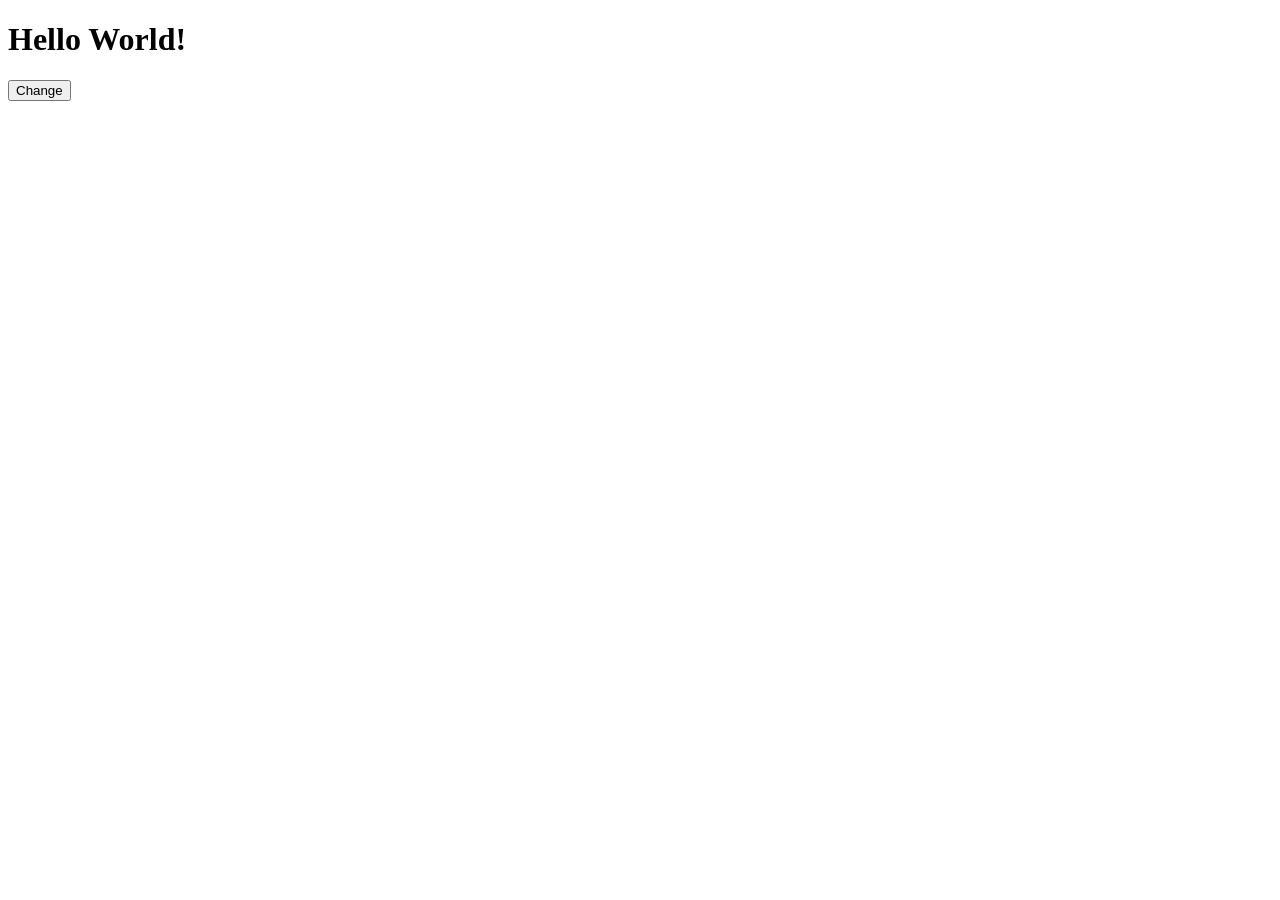
==== index.html @ 89286f7a "Day-3 completed" ====
<!DOCTYPE html>
<html lang="en">
<head>
    <meta charset="UTF-8">
    <meta name="viewport" content="width=device-width, initial-scale=1.0">
    <title>Document</title>
</head>
<body>

   <h1 id="title">Hello</h1>
   <button id="btn">Change</button>

   <script src="functions.js"></script>
   <script src="DOM.js"></script>
   
</body>
</html>
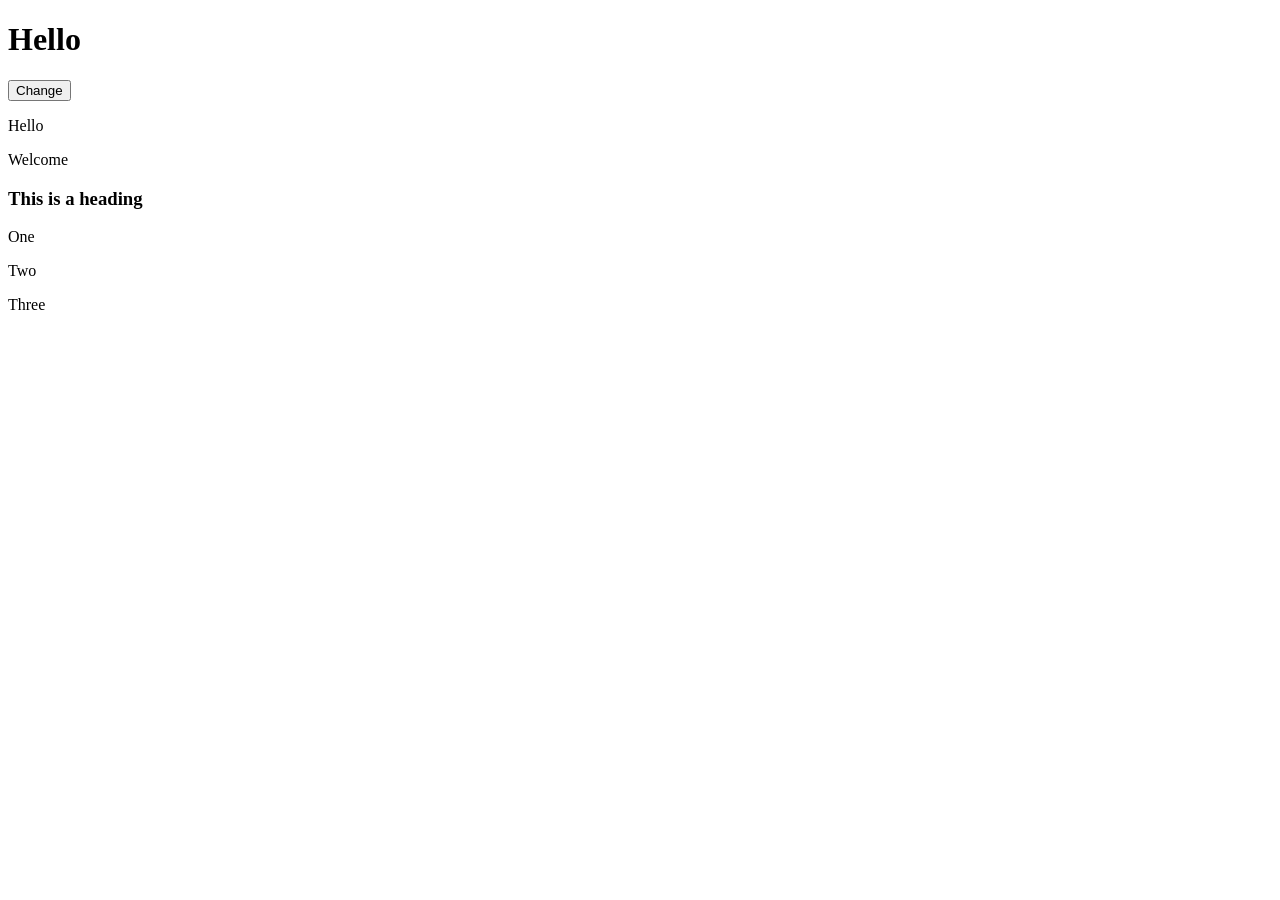
==== commit 44516894: "Day-4 done" ====
--- a/index.html
+++ b/index.html
@@ -7,10 +7,27 @@
 </head>
 <body>
 
+
+<!-- ------------------------- SELECTORS ---------------------------- -->
+
    <h1 id="title">Hello</h1>
    <button id="btn">Change</button>
+   
+   
+   <p class="message">Hello</p>
+   <p class="message">Welcome</p>
 
-   <script src="functions.js"></script>
+
+   <h3 class="heading">This is a heading</h3>
+
+    
+   <p class="message">One</p>
+   <p class="message">Two</p>
+   <p class="message">Three</p>
+
+
+
+   <!-- <script src="functions.js"></script> -->
    <script src="DOM.js"></script>
    
 </body>
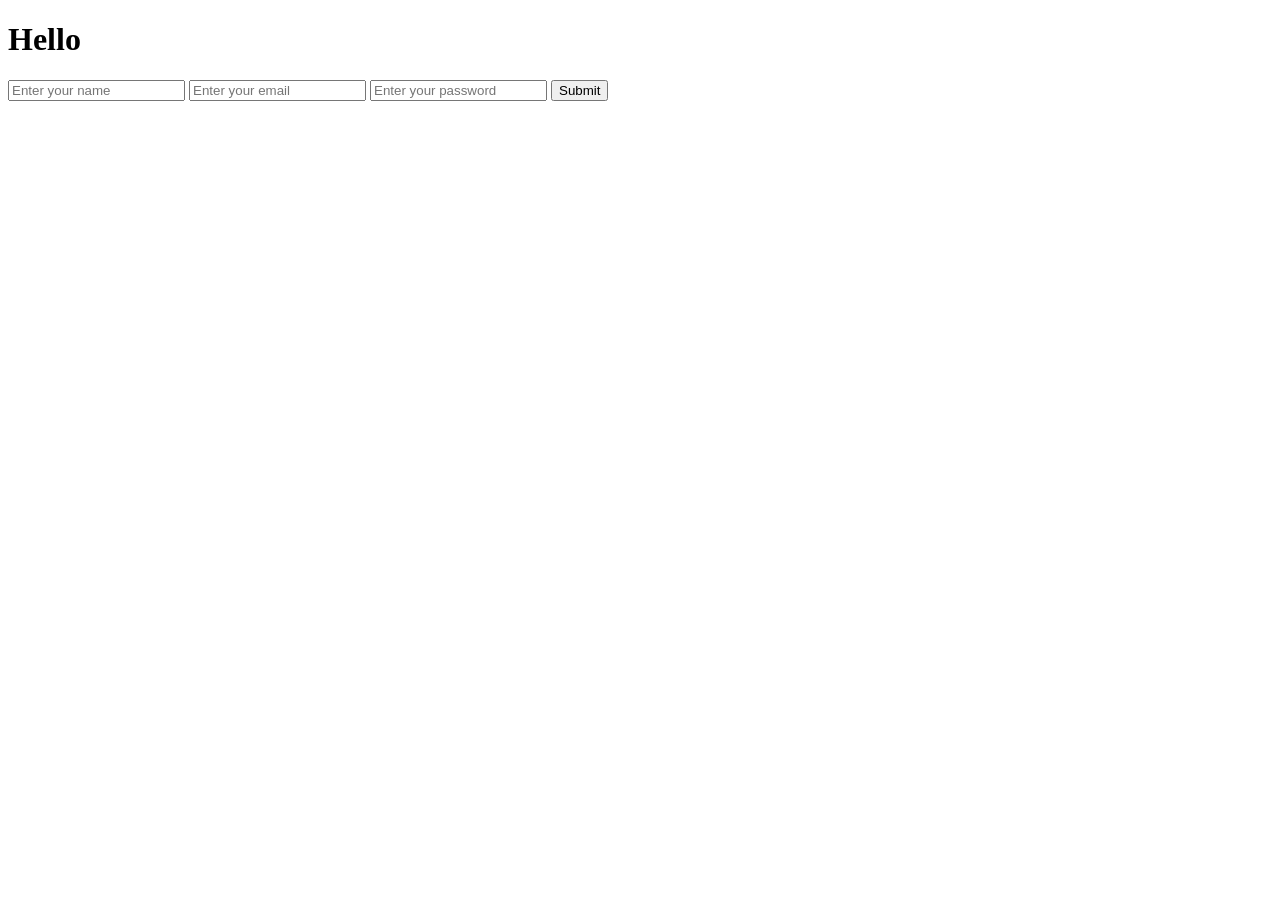
==== commit 061b6c54: "DOM completed" ====
--- a/index.html
+++ b/index.html
@@ -10,25 +10,41 @@
 
 <!-- ------------------------- SELECTORS ---------------------------- -->
 
-   <h1 id="title">Hello</h1>
-   <button id="btn">Change</button>
+
+    <h1 id="title">Hello</h1>
+   <!-- 
    
    
    <p class="message">Hello</p>
    <p class="message">Welcome</p>
-
+    
 
    <h3 class="heading">This is a heading</h3>
-
+   
     
    <p class="message">One</p>
    <p class="message">Two</p>
    <p class="message">Three</p>
 
 
+   <button id="btn">Change</button> -->
+   
+   <!-- <script src="functions.js"></script> --> 
+   
+   
+   
+   <!-- ------------------------- Form Validation ---------------------- -->
 
-   <!-- <script src="functions.js"></script> -->
-   <script src="DOM.js"></script>
-   
+   <form id="form">
+
+     <input id="name" type="text" placeholder="Enter your name">
+     <input id="email" type="email" placeholder="Enter your email">
+     <input id="password" type="password" placeholder="Enter your password">
+     
+     <button type="submit" id="submit">Submit</button>
+     
+    </form>
+    
+    <script src="DOM.js"></script> 
 </body>
 </html>
